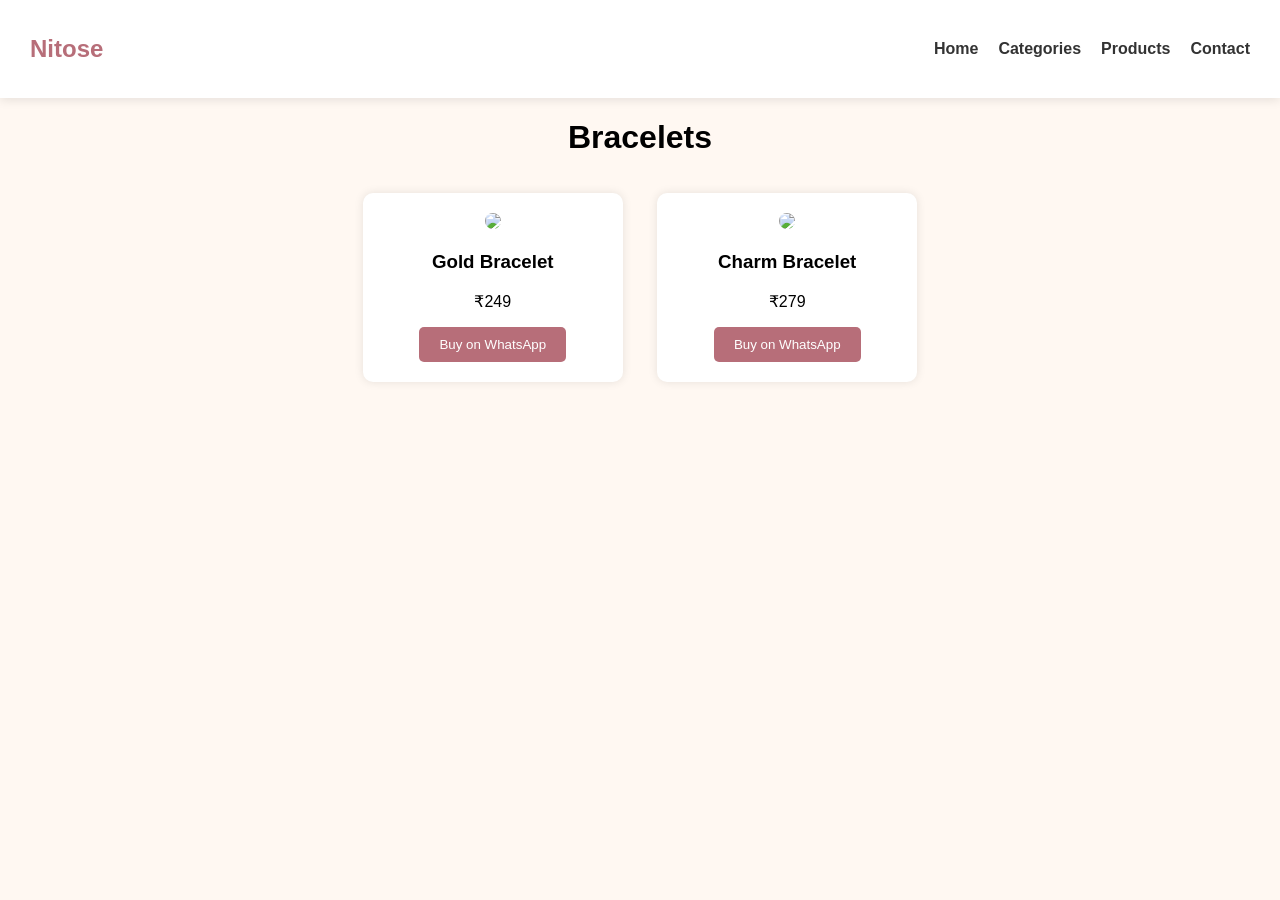
==== bracelets.html @ bf3025f8 "Added bracelets category page with products" ====
<!DOCTYPE html>
<html>

<head>

<title>Bracelets</title>

<link rel="stylesheet" href="style.css">

</head>

<body>

<nav class="navbar">

<h2 class="logo">Nitose</h2>

<ul class="menu">

<li><a href="index.html">Home</a></li>

<li><a href="categories.html">Categories</a></li>

<li><a href="products.html">Products</a></li>

<li><a href="contact.html">Contact</a></li>

</ul>

</nav>

<h1>Bracelets</h1>

<div class="product">

<img src="https://via.placeholder.com/200">

<h3>Gold Bracelet</h3>

<p>₹249</p>

<a href="https://wa.me/919625979565">

<button>Buy on WhatsApp</button>

</a>

</div>

<div class="product">

<img src="https://via.placeholder.com/200">

<h3>Charm Bracelet</h3>

<p>₹279</p>

<a href="https://wa.me/919625979565">

<button>Buy on WhatsApp</button>

</a>

</div>

</body>

</html>
---- style.css ----
body{
margin:0;
font-family:Arial;
background:#fff8f2;
text-align:center;
}

.navbar{
display:flex;
justify-content:space-between;
align-items:center;
padding:15px 30px;
background:white;
box-shadow:0 2px 10px rgba(0,0,0,0.1);
}

.logo{
color:#b76e79;
font-size:24px;
}

.menu{
list-style:none;
display:flex;
gap:20px;
}

.menu a{
text-decoration:none;
color:#333;
font-weight:bold;
}

.hero{
padding:80px 20px;
background:#ffecec;
}

.hero h1{
font-size:42px;
color:#b76e79;
}

.btn{
background:#b76e79;
color:white;
border:none;
padding:12px 25px;
font-size:16px;
border-radius:6px;
cursor:pointer;
margin-top:10px;
}

.products{
padding:40px;
}

.product{
display:inline-block;
background:white;
padding:20px;
margin:15px;
border-radius:10px;
box-shadow:0 0 10px rgba(0,0,0,0.1);
width:220px;
}

.product img{
width:200px;
border-radius:8px;
}

button{
background:#b76e79;
color:white;
border:none;
padding:10px 20px;
border-radius:5px;
cursor:pointer;
}

footer{
margin-top:40px;
padding:20px;
background:#f2f2f2;
}
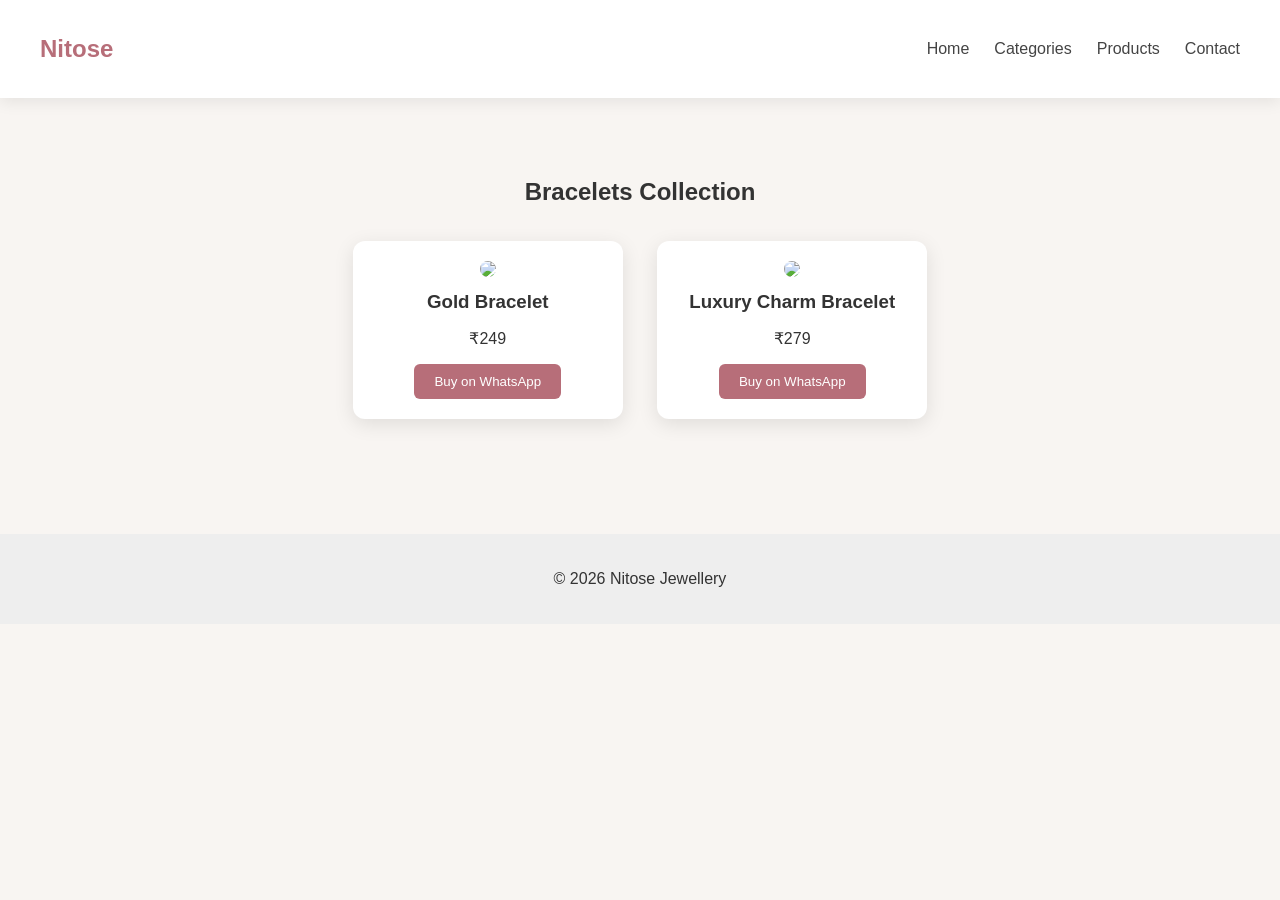
==== commit da16733d: "Upgraded bracelets page with premium product design" ====
--- a/bracelets.html
+++ b/bracelets.html
@@ -4,6 +4,8 @@
 <head>
 
 <title>Bracelets</title>
+
+<meta name="viewport" content="width=device-width, initial-scale=1">
 
 <link rel="stylesheet" href="style.css">
 
@@ -18,22 +20,23 @@
 <ul class="menu">
 
 <li><a href="index.html">Home</a></li>
-
 <li><a href="categories.html">Categories</a></li>
-
 <li><a href="products.html">Products</a></li>
-
 <li><a href="contact.html">Contact</a></li>
 
 </ul>
 
 </nav>
 
-<h1>Bracelets</h1>
+
+<section class="products">
+
+<h2>Bracelets Collection</h2>
+
 
 <div class="product">
 
-<img src="https://via.placeholder.com/200">
+<img src="https://images.unsplash.com/photo-1599643478518-a784e5dc4c8f">
 
 <h3>Gold Bracelet</h3>
 
@@ -47,11 +50,12 @@
 
 </div>
 
+
 <div class="product">
 
-<img src="https://via.placeholder.com/200">
+<img src="https://images.unsplash.com/photo-1617038220319-276d3cfab638">
 
-<h3>Charm Bracelet</h3>
+<h3>Luxury Charm Bracelet</h3>
 
 <p>₹279</p>
 
@@ -63,6 +67,16 @@
 
 </div>
 
+
+</section>
+
+
+<footer>
+
+<p>© 2026 Nitose Jewellery</p>
+
+</footer>
+
 </body>
 
 </html>
--- a/style.css
+++ b/style.css
@@ -1,87 +1,128 @@
 body{
 margin:0;
-font-family:Arial;
-background:#fff8f2;
+font-family:'Segoe UI',sans-serif;
+background:#f8f5f2;
+color:#333;
 text-align:center;
 }
+
+/* NAVBAR */
 
 .navbar{
 display:flex;
 justify-content:space-between;
 align-items:center;
-padding:15px 30px;
+padding:15px 40px;
 background:white;
-box-shadow:0 2px 10px rgba(0,0,0,0.1);
+box-shadow:0 4px 15px rgba(0,0,0,0.08);
 }
 
 .logo{
+font-size:24px;
+font-weight:600;
 color:#b76e79;
-font-size:24px;
 }
 
 .menu{
 list-style:none;
 display:flex;
-gap:20px;
+gap:25px;
 }
 
 .menu a{
 text-decoration:none;
-color:#333;
-font-weight:bold;
+color:#444;
+font-weight:500;
 }
 
+/* HERO */
+
 .hero{
-padding:80px 20px;
-background:#ffecec;
+padding:90px 20px;
+background-image:url("https://images.unsplash.com/photo-1611652022419-a9419f74343d");
+background-size:cover;
+background-position:center;
+color:white;
 }
 
 .hero h1{
-font-size:42px;
-color:#b76e79;
+font-size:46px;
+margin-bottom:10px;
 }
 
 .btn{
 background:#b76e79;
+border:none;
+padding:12px 28px;
 color:white;
-border:none;
-padding:12px 25px;
 font-size:16px;
 border-radius:6px;
 cursor:pointer;
-margin-top:10px;
 }
 
+/* PRODUCTS */
+
 .products{
-padding:40px;
+padding:60px 20px;
 }
 
 .product{
 display:inline-block;
+width:230px;
 background:white;
+margin:15px;
 padding:20px;
-margin:15px;
-border-radius:10px;
-box-shadow:0 0 10px rgba(0,0,0,0.1);
-width:220px;
+border-radius:12px;
+box-shadow:0 5px 20px rgba(0,0,0,0.1);
+transition:0.3s;
+}
+
+.product:hover{
+transform:translateY(-6px);
 }
 
 .product img{
-width:200px;
-border-radius:8px;
+width:100%;
+border-radius:10px;
+}
+
+.product h3{
+margin:10px 0 5px;
 }
 
 button{
 background:#b76e79;
-color:white;
 border:none;
 padding:10px 20px;
-border-radius:5px;
+color:white;
+border-radius:6px;
 cursor:pointer;
 }
+
+/* CONTACT */
+
+.contact-box{
+max-width:500px;
+margin:auto;
+background:white;
+padding:30px;
+border-radius:10px;
+box-shadow:0 5px 20px rgba(0,0,0,0.1);
+}
+
+.contact-box input,
+.contact-box textarea{
+width:100%;
+padding:10px;
+margin:10px 0;
+border:1px solid #ddd;
+border-radius:6px;
+}
+
+/* FOOTER */
 
 footer{
 margin-top:40px;
 padding:20px;
-background:#f2f2f2;
+background:#eee;
 }
